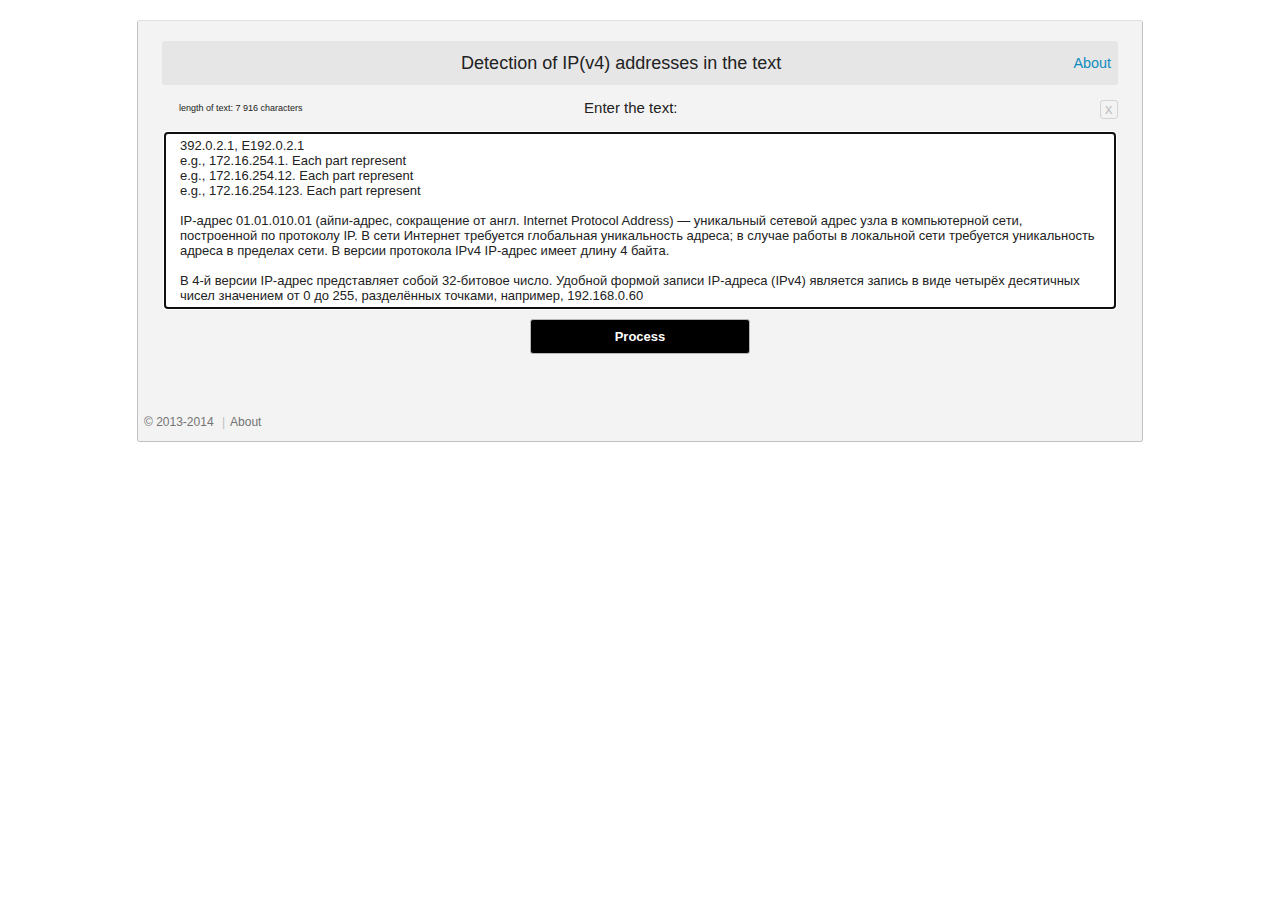
==== IpAddressDetector.WebService/wwwroot/index.html @ 71ea5107 "..." ====
﻿<!DOCTYPE html>
<html>
<head>
    <title>Detection of IP(v4) addresses in the text</title>
    <meta http-equiv="Content-Type" content="text/html; charset=utf-8" />
    <meta http-equiv="X-UA-Compatible" content="IE=edge">
    <meta name="description" content="Detection of IP(v4) addresses; natural language processing; computational linguistics" />
    <meta name="keywords"    content="Detection of IP(v4) addresses; natural language processing; computational linguistics" />
    <link rel="stylesheet" href="css/style.css" type="text/css" media="all" />
    <link rel="stylesheet" href="css/ip.css"    type="text/css" media="all" />
    <script type="text/javascript" src="js/jquery-1.9.1.js"></script>
    <script type="text/javascript" src="js/main.js"></script>
</head>
<body class="default">
    <noscript>
        <div style="background-color: #F00; color: #FFF; text-align: center; padding: 10px;">This site requires JavaScript enabled in your browser.</div>
    </noscript>
    <div id="wrapper">
        <div id="superMainWrapper">
            <div id="mainWrapper" class="clearfix">
                <div id="main" class="clearfix">
                    <div id="mainPageContent">
                        <h2 id="periodsHeader" class="h-head">
                            <span>Detection of IP(v4) addresses in the text</span>
                            <a href="description.html" class="description-header">About</a>
                        </h2>

                        <h2 class="main-header">
                            <span id="textLength"></span>
                            <span>Enter the text:</span>
                            <span id="resetText2Default" title="reset text to default">x</span>
                        </h2>

                        <center>
                            <table cellpadding="0" cellspacing="0" style="width: 100%;">
                                <tr>
                                    <td style="padding: 0px; border: none;" align="center">
                                        <!--googleoff: index-->
                                        <textarea id="text" rows="11"></textarea>
                                        <!--googleon: index-->
                                    </td>
                                </tr>
                            </table>
                        </center>
                        <div class="page-box-button">
                            <input id="processButton" class="form-button" value="Process" type="submit" />
                            <span id="resultCount"></span>
                        </div>
                        <h3 class="result-info" style="display: none"></h3>

                        <div id="processResult" style="display: none">
                            <table>
                                <tbody></tbody>
                            </table>
                        </div>
                    </div>

                </div>
            </div>
            <div id="footer" class="clearfix">
                <div id="footerMenu">
                    <span>&copy; 2013-2014</span>
                    <span class="footer-menu-separator">|</span><span><a href="description.html">About</a></span>
                </div>
                <div class="clearfix"></div>
            </div>
        </div>
    </div>
</body>
</html>
---- IpAddressDetector.WebService/wwwroot/css/style.css ----
html { font-size: 100%; overflow-y: auto; -webkit-text-size-adjust: 100%; -ms-text-size-adjust: 100%; }
body { margin: 0; font-size: 13px; line-height: 1.231; }
body { font-size:14px; font-family:"Lucida Sans Unicode", "Lucida Grande", Verdana, Arial, Helvetica, sans-serif; color:#313131; }
body.default { background:#FFFFFF; font-family:Arial, serif; font-size:13px; line-height:1.3em; }
body, input, textarea { font-family: sans-serif; color: #222; }

::-moz-selection { background: #0f8abd; color: #fff; text-shadow: none; }
::selection { background: #0f8abd; color: #fff; text-shadow: none; }

b { font-weight: bold; }
hr { display: block; height: 1px; border: 0; border-top: 1px solid #ccc; margin: 1em 0; padding: 0; }
ol { margin: 1em 0; padding: 0; }
    ol li { padding: 0; margin: 0 15px 0 30px; }
    ol p { font: normal 1em Helvetica, sans-serif; color: #000000; margin: 0; }
input, textarea { font-size: 100%; margin: 0; vertical-align: baseline; *vertical-align: middle; }
input { line-height: normal; *overflow: visible; }
input[type="submit"] { cursor: pointer; -webkit-appearance: button; }
input::-moz-focus-inner { border: 0; padding: 0; }
textarea { overflow: auto; vertical-align: top; resize: vertical; }
table { border-collapse: collapse; border-spacing: 0; }

a { color:#0F8CBF; outline: none !important; }
a:hover { text-decoration:none; }

h2, h3 { font-weight: bold; text-align:center; }
.h-head { margin-top:0; }
h2.h-head { font-size:18px; background:#E6E6E6; line-height:30px; padding-left:7px; font-weight:normal; margin-bottom:3px; }

#wrapper { margin:20px auto; width:1004px; overflow:hidden; border: 1px solid silver; border-top-color: #e0e0e0; border-radius: 3px; }
#superMainWrapper { background-color: #f3f3f3; }
#mainWrapper { width:100%; position:relative; }
#main { width:956px; position:relative; right: -6px; padding: 20px 18px;}

#processButton {background-color: black;color: white; width: 220px;}
    #processButton:hover { background-color: #252525; }
.form-button { color:#FFF; width:93px; text-align:center; height:35px; font-weight:bold; border:1px solid #B7B7B7; background:#555555; cursor:pointer; border-radius: 3px; }
.page-box-button { text-align:center; margin-top: 10px; margin-bottom: 10px; }

#footer { width:992px; margin-left:6px; clear:both; }
#footerMenu { margin:30px 0 10px; }
#footerMenu { width:600px; float:left; }
#footer, #footer a, #footer a { text-decoration:none; color:#737373; font-size:12px; font-family:Veranda, sans-serif, serif; }
#footer a:hover { text-decoration:underline; color: #0F8CBF; }
.footer-menu-separator { padding:0 5px; color: silver; }
.clearfix:before, .clearfix:after { content: ""; display: table; }
.clearfix:after { clear: both; }
.clearfix { zoom: 1; }

#mainPageContent {width: 100%;}
#mainPageContent a {text-decoration: none;}
#mainPageContent a:hover {text-decoration: underline;}
.main-header {background: none; margin-top: 15px; margin-bottom: 15px; text-align: center; font-size: 15px; font-weight: normal;}
#periodsHeader {padding: 7px; border-radius: 3px; }
.description-header {font-size: 0.8em; float:right;}
#text {padding: 5px 15px; resize: none; border: 1px solid silver; border-radius: 3px; width: 920px;}
.result-info {width: 630px; min-height: 20px; margin: 10px auto; text-align: center; color: #313131;}
.result-info.error {color: #f00;}
#processResult table { width: 100%; margin: 0 auto;}
#processResult table td { padding: 1px 0; border: 1px solid #aaa; text-align: left; }
#processResult table th { border: 1px solid #aaa; background-color: wheat; }
#textLength { position: absolute; left: 35px; font-size: xx-small; white-space: nowrap; cursor: default; }
#textLength.max-inputtext-length { color: red; } 

#resultCount { position: absolute; left: 25px; font-size: xx-small; white-space: nowrap; cursor: default;  }
#processResult { border: 1px dotted silver;  background-color: whitesmoke; padding: 5px; }
#processResult.error { color: #f00; }

#resetText2Default {
    float: right;
    font-size: 14px;
    font-family: monospace;
    border: 1px lightgray solid;
    border-radius: 3px;
    padding: 0 4px;
    cursor: pointer;
    color: silver;
}
    #resetText2Default:hover {
        border-color: darkgray;
        color: darkgray;
    }
/* Let's get this party started */
::-webkit-scrollbar {
    width: 12px;
    height: 12px;
}
/* Track */
::-webkit-scrollbar-track {
    -webkit-box-shadow: inset 0 0 6px rgba(0,0,0,0.3); 
    -webkit-border-radius: 3px;
    border-radius: 3px;
}
/* Handle */
::-webkit-scrollbar-thumb {
    -webkit-border-radius: 3px;
    border-radius: 3px;
    background: #ccc; 
    -webkit-box-shadow: inset 0 0 6px rgba(0,0,0,0.5); 
}
::-webkit-scrollbar-thumb:window-inactive {
	background: #eee; 
}
---- IpAddressDetector.WebService/wwwroot/css/ip.css ----
span.ip {
    color: #23B100; 
    font-weight: bold; 
    border-bottom: 1px dotted silver; 
}
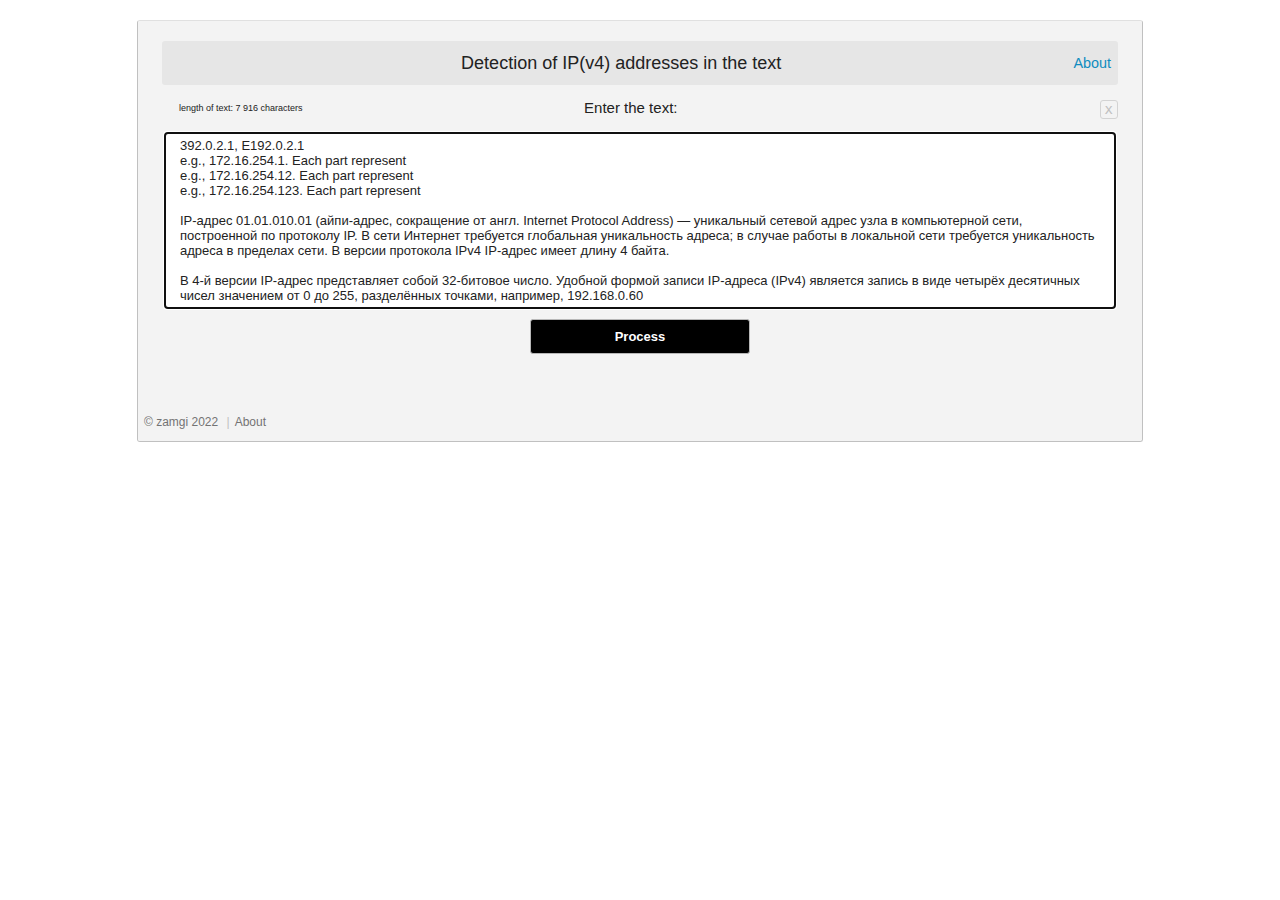
==== commit 418502e5: "..." ====
--- a/IpAddressDetector.WebService/wwwroot/index.html
+++ b/IpAddressDetector.WebService/wwwroot/index.html
@@ -6,9 +6,9 @@
     <meta http-equiv="X-UA-Compatible" content="IE=edge">
     <meta name="description" content="Detection of IP(v4) addresses; natural language processing; computational linguistics" />
     <meta name="keywords"    content="Detection of IP(v4) addresses; natural language processing; computational linguistics" />
-    <link rel="stylesheet" href="css/style.css" type="text/css" media="all" />
-    <link rel="stylesheet" href="css/ip.css"    type="text/css" media="all" />
-    <script type="text/javascript" src="js/jquery-1.9.1.js"></script>
+    <link type="text/css" rel="stylesheet" media="all" href="css/style.css" />
+    <link type="text/css" rel="stylesheet" media="all" href="css/ip.css" />
+    <script type="text/javascript" src="js/jquery-3.6.4.min.js"></script>
     <script type="text/javascript" src="js/main.js"></script>
 </head>
 <body class="default">
@@ -59,7 +59,7 @@
             </div>
             <div id="footer" class="clearfix">
                 <div id="footerMenu">
-                    <span>&copy; 2013-2014</span>
+                    <span>&copy; zamgi 2022</span>
                     <span class="footer-menu-separator">|</span><span><a href="description.html">About</a></span>
                 </div>
                 <div class="clearfix"></div>
